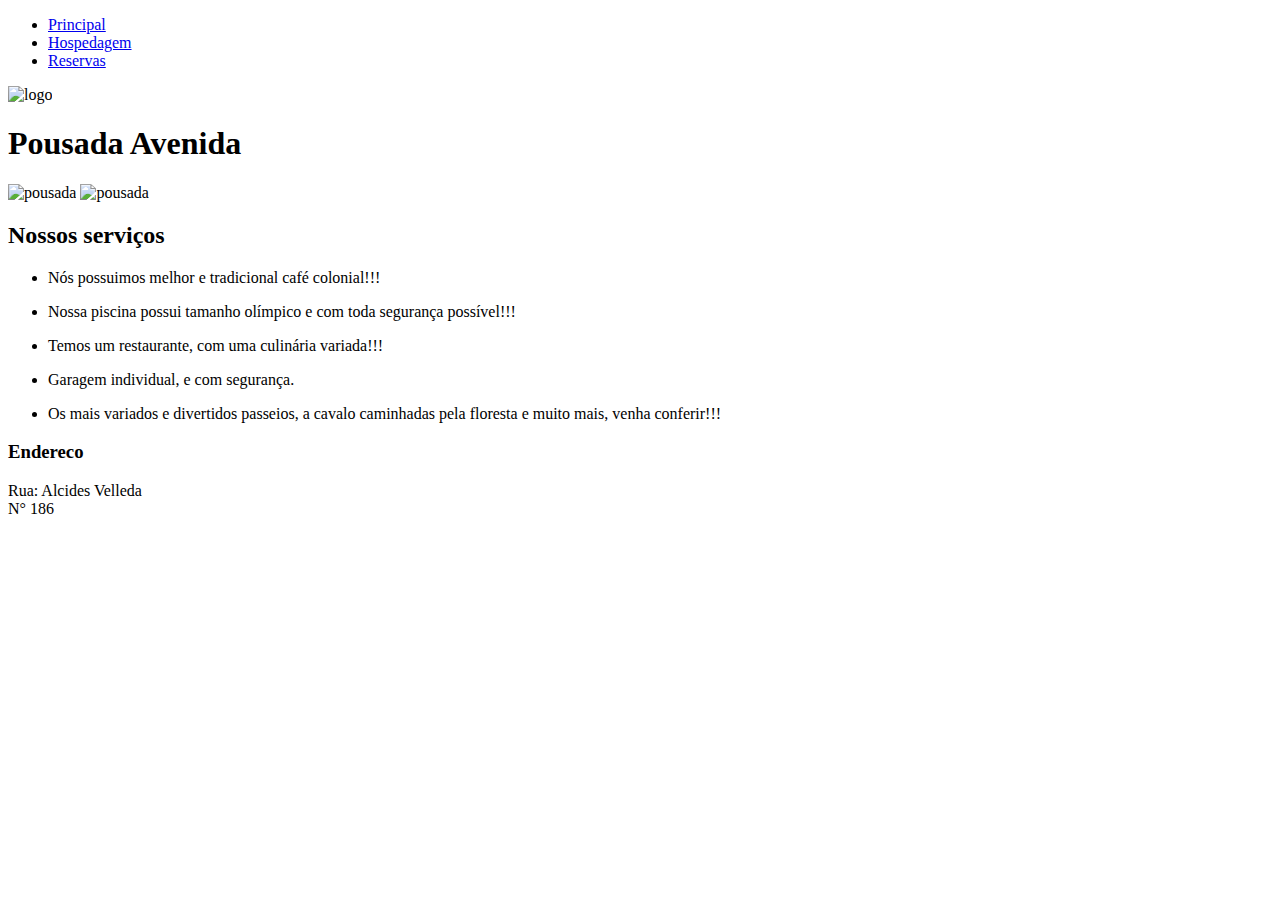
==== index.html @ a32b6f94 ":art:  :tada: cria index das paginas" ====
<!DOCTYPE html>
<html lang="pt-br">

<head>
    <meta charset="UTF-8">
    <meta name="viewport" content="width=device-width, initial-scale=1.0">
    <title>Recanto da Natureza</title>
    <meta name="keywords"
        content="passeios, viagens, férias, café colonial, pousada, natureza, pelotas,acampamento,camping" />
    <meta name="description"
        content="Você quer se divertir, com sua familia e amigos venha para pousada AVENIDA, as melhores atrações e culinaria da região, não perca é so clicar no link!!!" />
    <link rel="stylesheet" href="style.css">
    <link href="https://fonts.googleapis.com/css2?family=Pacifico&display=swap" rel="stylesheet">
</head>

<body>
    <div class="container">
        <nav>
            <ul class="menu">
                <li class="lista">
                    <a href="index.html">Principal</a>
                </li>
                <li class="lista">
                    <a href="hospedagem.html">Hospedagem</a>
                </li>
                <li class="lista">
                    <a href="reservas.html">Reservas</a>
                </li>

            </ul>
        </nav>
        <div class="logo">
            <li class="lista">
                <img src="logo_hotel.png" alt="logo">
            </li>
        </div>
    </div>
    <header>
        <h1>Pousada Avenida</h1>
    </header>
    <article>
        <img src="pousada2.jpg" alt="pousada">
        <img src="pousada.jpg" alt="pousada">
    </article>
    <div class="servicos">
        <h2>Nossos serviços</h2>
        <ul>
            <li>Nós possuimos melhor e tradicional café colonial!!!</li>
        </ul>
        <ul>
            <li>Nossa piscina possui tamanho olímpico e com toda segurança possível!!!</li>
        </ul>
        <ul>
            <li>Temos um restaurante, com uma culinária variada!!!</li>
        </ul>
        <ul>
            <li>Garagem individual, e com segurança.</li>
        </ul>
        <ul>
            <li>Os mais variados e divertidos passeios, a cavalo caminhadas pela floresta e muito mais, venha
                conferir!!!</li>
        </ul>
    </div>
    
    <footer>
        
        <div class="endereco">
            <p>
            <h3>Endereco</h3>
            Rua: Alcides Velleda <br>
            N° 186 <br>
            </p>
        </div>
        <div class="localizacao">
            <iframe
                src="https://www.google.com/maps/embed?pb=!1m18!1m12!1m3!1d1721.4254571208496!2d-52.550232785395444!3d-31.55907480383761!2m3!1f0!2f0!3f0!3m2!1i1024!2i768!4f13.1!3m3!1m2!1s0x9511cad78c980b6d%3A0x8e72083ad0199c05!2scamping%20ch%C3%A1cara%20dos%20pinus!5e1!3m2!1spt-BR!2sbr!4v1598716196500!5m2!1spt-BR!2sbr"
                width="300" height="200" frameborder="0" style="border:0;" allowfullscreen="" aria-hidden="false"
                tabindex="0">
            </iframe>
        </div>
    </footer>
</body>

</html>
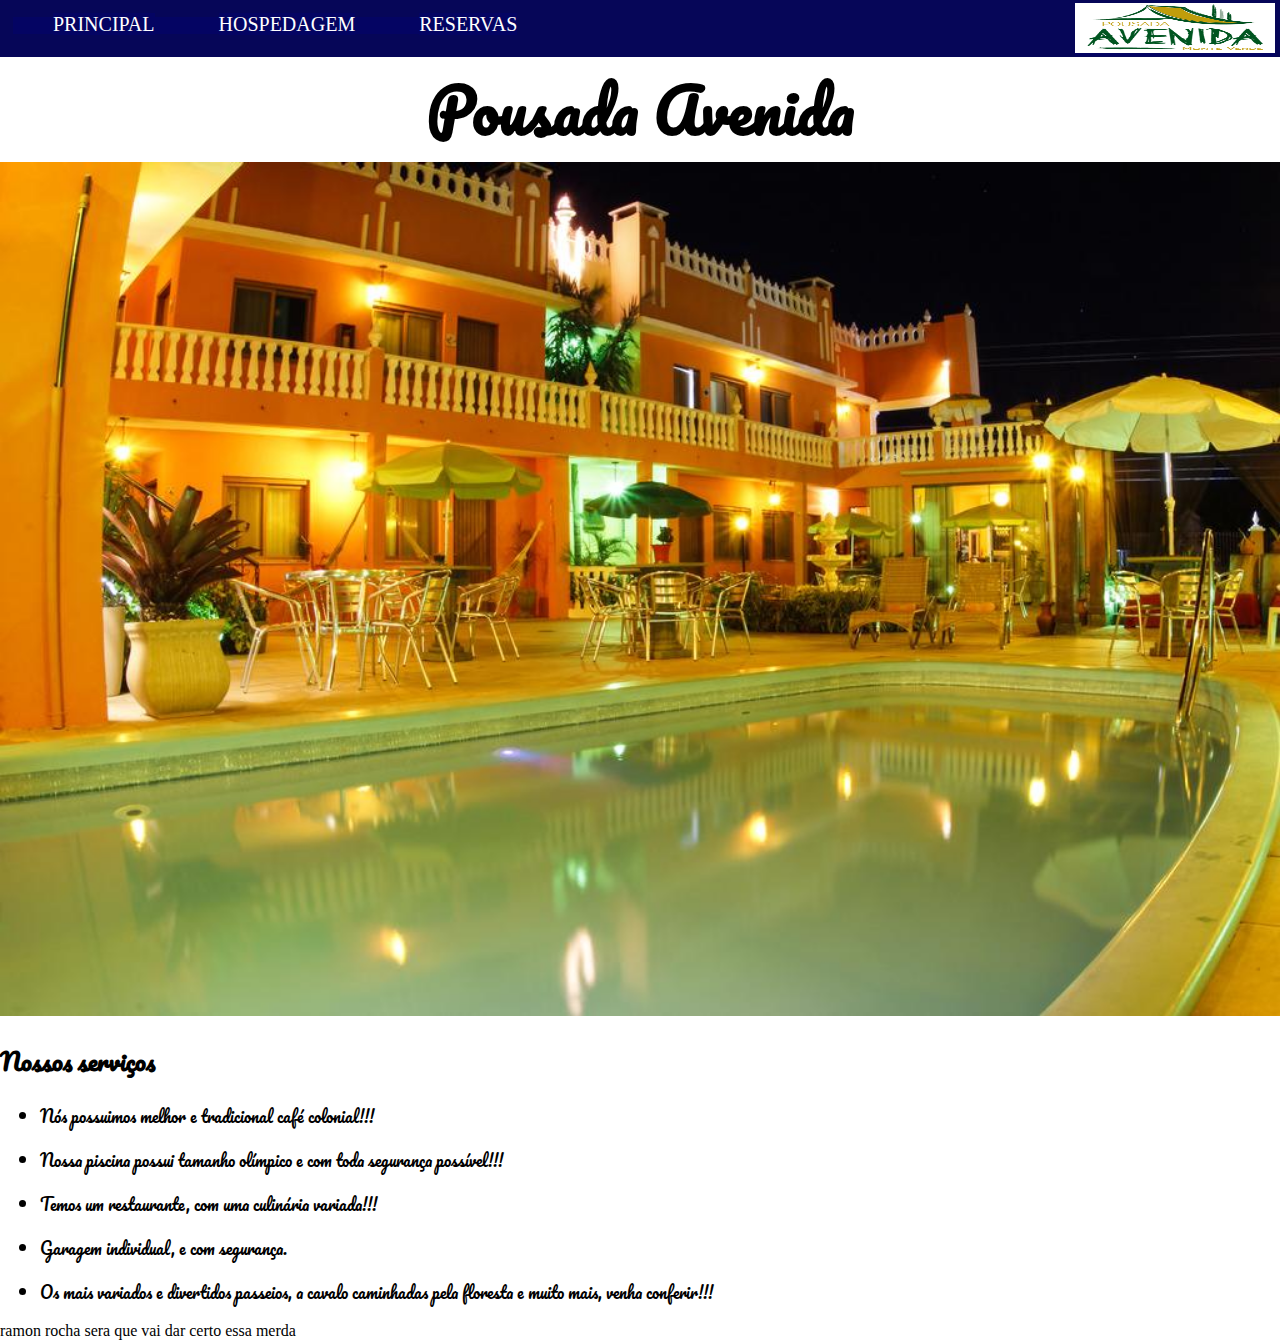
==== commit 4a4361fa: "kkkk" ====
--- a/index.html
+++ b/index.html
@@ -81,4 +81,8 @@
     </footer>
 </body>
 
-</html>+</html>
+
+
+
+ramon rocha sera que vai dar certo essa merda--- a/style.css
+++ b/style.css
@@ -0,0 +1,139 @@
+body{
+    margin: 0px;
+    width: 100%;
+    height: 100%;
+}
+
+footer{
+  position: fixed;
+    bottom: 0;
+    right: 0; 
+   
+     
+   }
+ .menu,.lista, a{
+    display: inline;
+    list-style: none;
+    text-decoration: none;
+    background-color: rgb(4, 4, 99);
+    word-spacing: 60px;
+}
+a{
+    color: white;
+    font-size: 20px;
+    text-transform: uppercase;
+    
+}
+.container{
+    display: grid;
+    grid-template-columns:600px auto 205px;
+    grid-template-rows: auto auto auto;
+    background-color: rgb(6, 6, 88);
+
+   
+}
+.logo{
+    margin-top: 3px;
+    margin-bottom: 0px;
+  margin-right: 20px;
+    grid-column-start: 3;   
+    grid-row: 1; 
+   
+        
+}
+img{
+   
+    width: 200px;
+    height:50px;
+}
+nav{
+    padding: 13px;  
+}
+header > h1{    
+    margin-top: 0px;
+    margin-bottom: 0px;
+    text-align: center;
+    font-family: 'Pacifico', cursive;
+    font-size: 60px;    
+}
+article{  
+    width: 100%;
+    height: 100%;
+}
+article > img{
+  width: 100%;
+   height: 100%;  
+}
+body>.container, body> .logo{
+    width: 100%;
+    height: 100%;
+}
+
+.endereco{
+    display: none;
+}
+article > img:first-child{
+    display: none;
+}
+@media screen and (max-width: 480px){
+    
+    .localizacao{
+        display: none;
+    }
+    .endereco{
+        display: block;
+    }
+    article > img:last-child{
+        display: none;
+    }
+article > img:first-child{
+    display: block;
+}
+   
+}
+table{
+    border-collapse: collapse;
+    width: 80%;
+    margin-left: auto;
+    margin-right: auto;
+}
+th,td{
+    padding: 10px;
+}
+thead tr{
+    background-color: rgb(6, 6, 88);
+    color: white;
+}
+tbody tr:hover{
+    background-color: rgb(6, 6, 88);
+    color: white;
+}
+
+td{
+    font-family: 'Pacifico', cursive;
+    text-align: center;
+}
+tfoot{
+    background-color: rgb(6, 6, 88);
+    color: white;
+}
+fieldset > p, article > h2, legend,option {
+    font-family: 'Pacifico', cursive;
+}
+article > h2{
+    text-align: center;
+}
+.servicos{
+    font-family: 'Pacifico', cursive;
+       
+}
+nav{
+    width: 100%;
+}
+.enviar, .limpar{
+   color:  rgb(6, 6, 88);
+   font-family: 'Pacifico', cursive;
+}
+.enviar:hover, .limpar:hover{
+    background-color: rgb(94, 92, 92);
+}
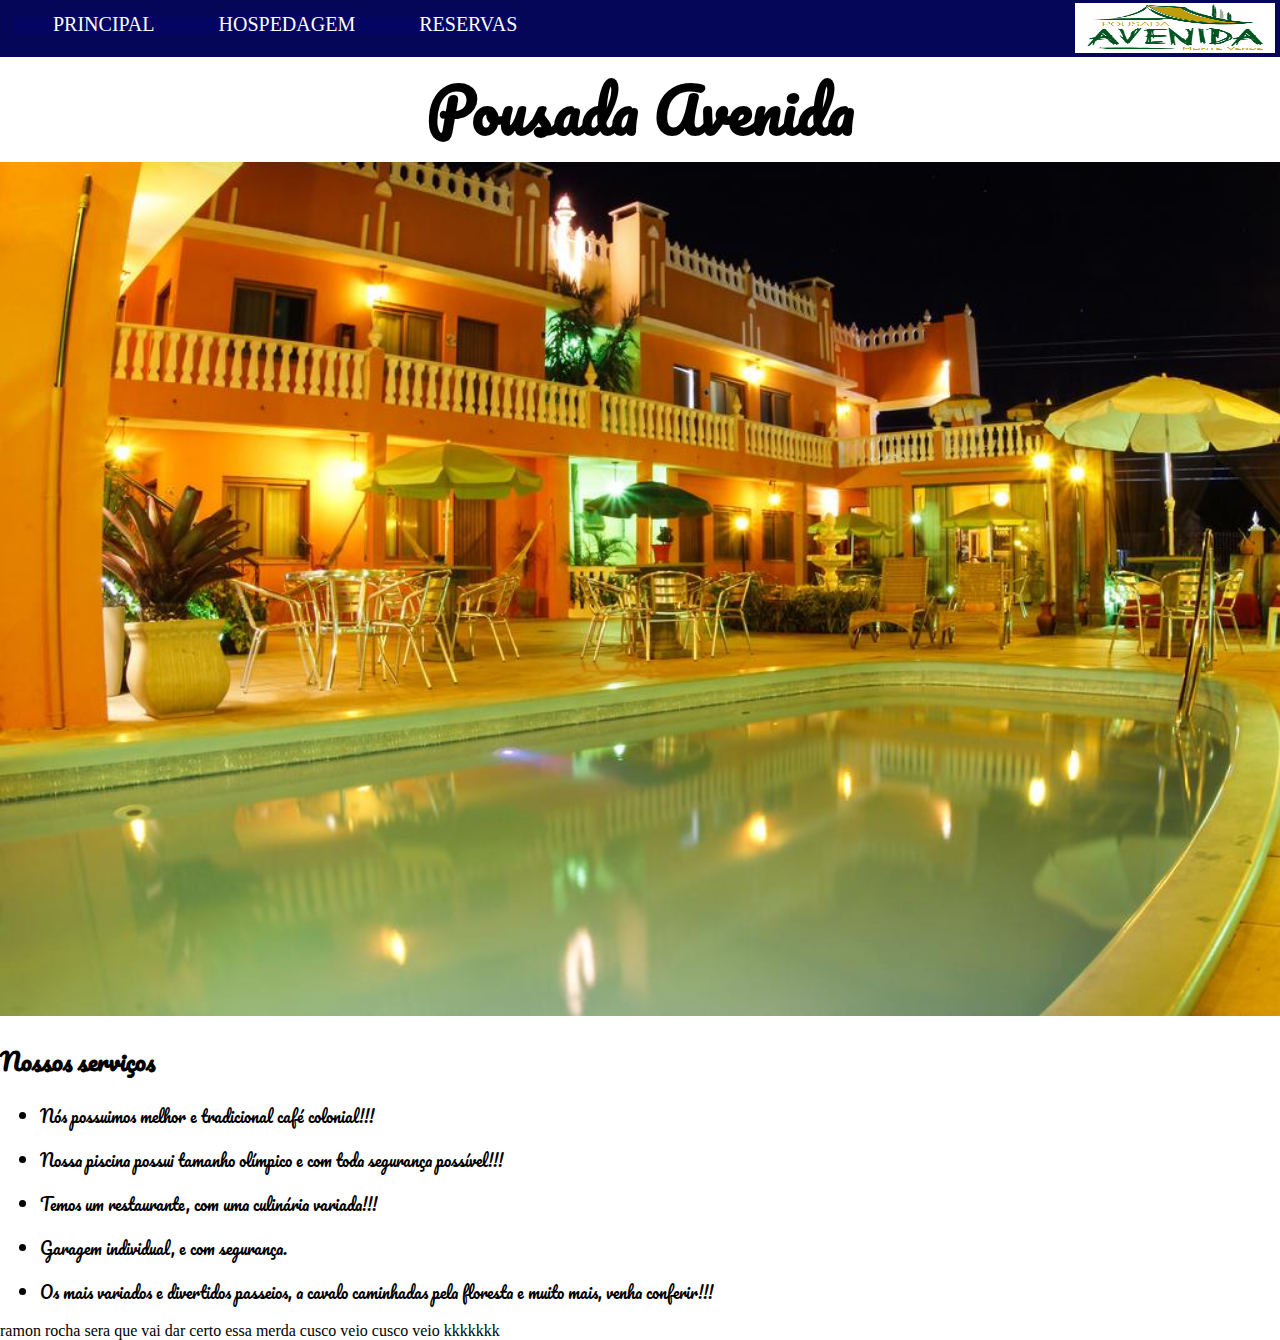
==== commit 2a8bdd0e: ":tada: criei a bobagem toda" ====
--- a/index.html
+++ b/index.html
@@ -85,4 +85,5 @@
 
 
 
-ramon rocha sera que vai dar certo essa merda+ramon rocha sera que vai dar certo essa merda
+cusco veio cusco veio kkkkkkk